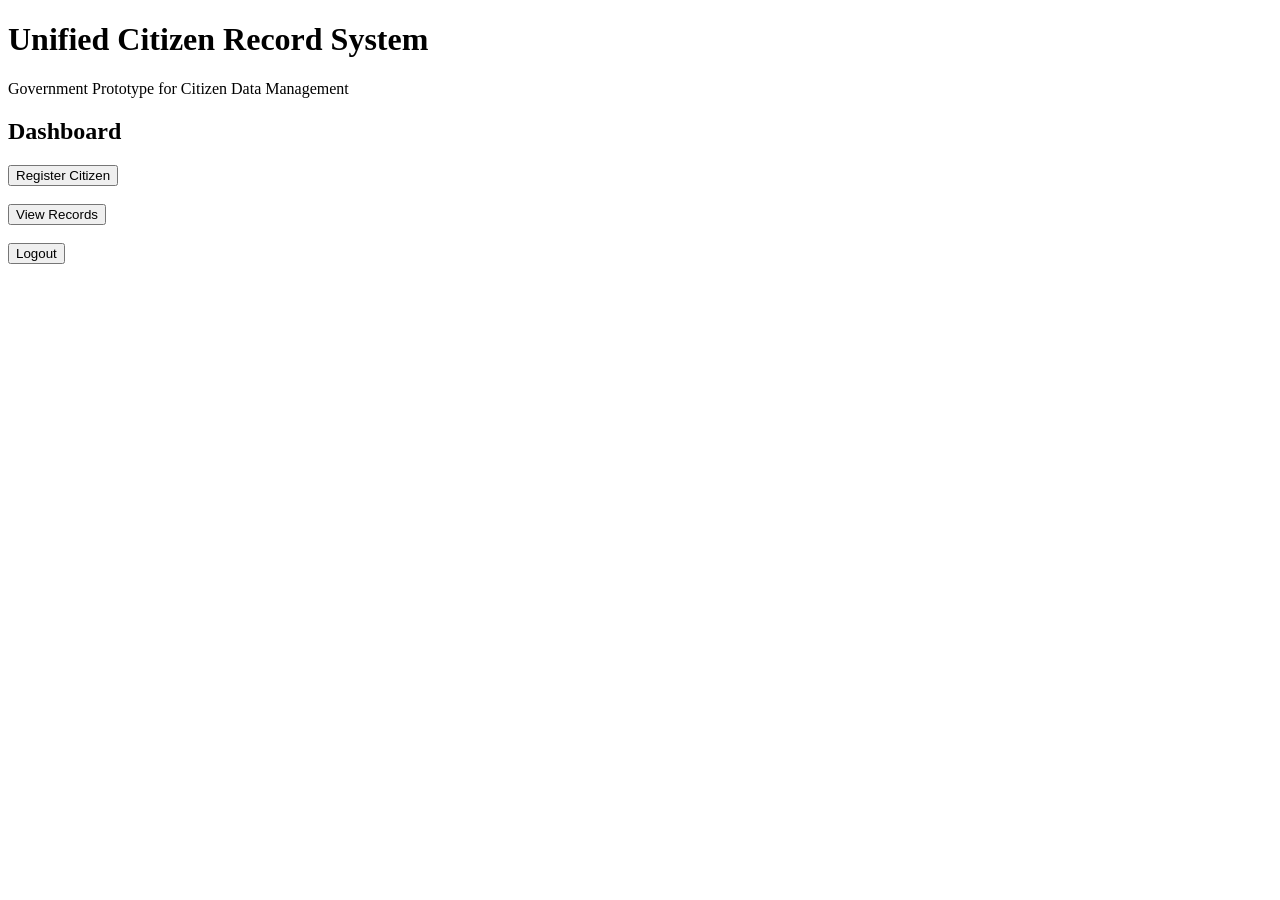
==== dashboard.html @ 191986cb "Add files via upload" ====
<!DOCTYPE html>
<html>
<head>
    <title>Dashboard</title>
    <link rel="stylesheet" href="css/style.css">
</head>
<body>
<h1>Unified Citizen Record System</h1>
<p>Government Prototype for Citizen Data Management</p>

<h2>Dashboard</h2>

<a href="register.html"><button>Register Citizen</button></a><br><br>
<a href="records.html"><button>View Records</button></a><br><br>
<button onclick="logout()">Logout</button>

<script src="js/app.js"></script>
</body>
</html>
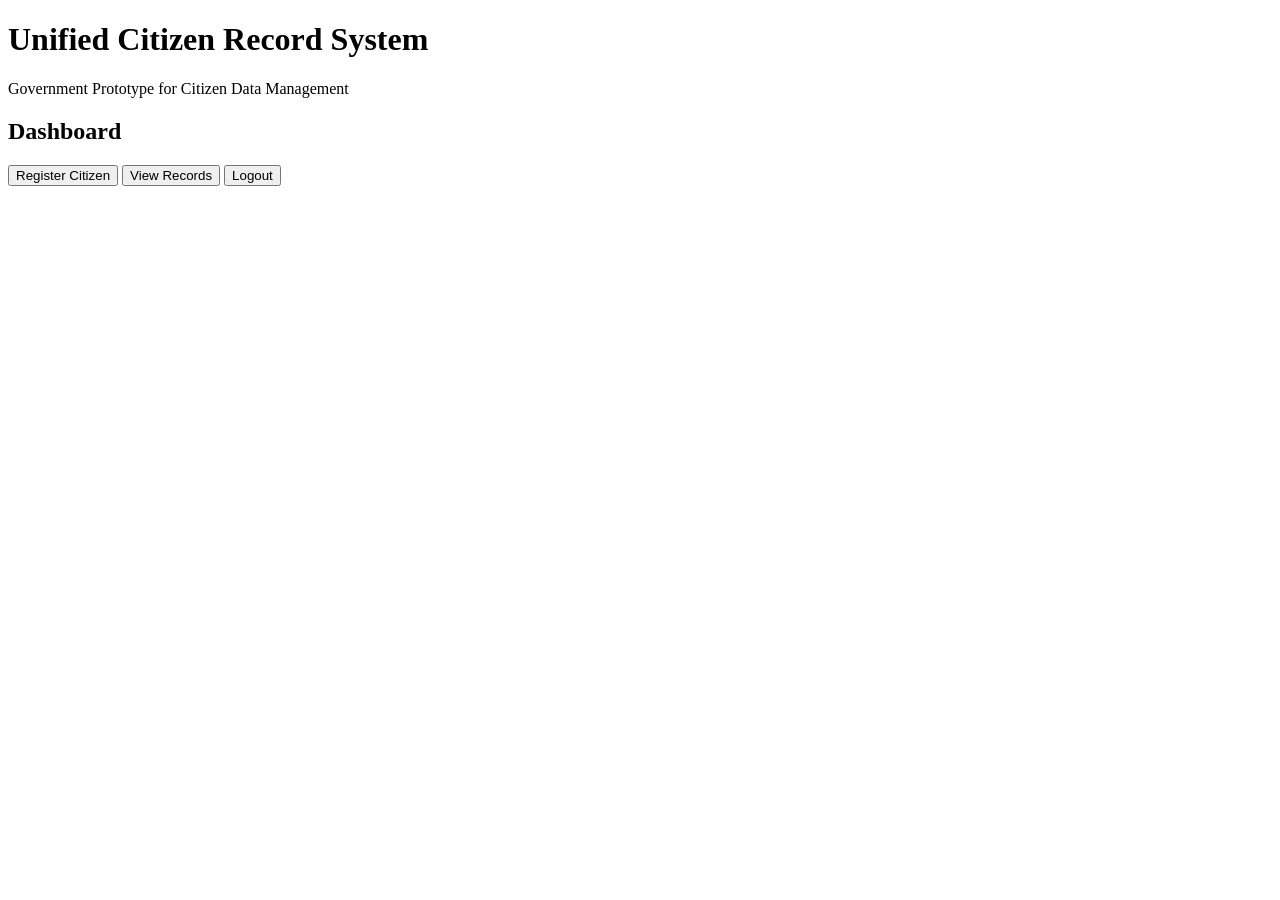
==== commit f64b40d1: "Update dashboard.html" ====
--- a/dashboard.html
+++ b/dashboard.html
@@ -5,15 +5,20 @@
     <link rel="stylesheet" href="css/style.css">
 </head>
 <body>
-<h1>Unified Citizen Record System</h1>
-<p>Government Prototype for Citizen Data Management</p>
+<header>
+    <h1>Unified Citizen Record System</h1>
+    <p>Government Prototype for Citizen Data Management</p>
+</header>
 
-<h2>Dashboard</h2>
 
-<a href="register.html"><button>Register Citizen</button></a><br><br>
-<a href="records.html"><button>View Records</button></a><br><br>
-<button onclick="logout()">Logout</button>
+<div class="container">
+    <h2>Dashboard</h2>
+
+    <a href="register.php"><button>Register Citizen</button></a>
+    <a href="records.php"><button>View Records</button></a>
+    <button onclick="logout()">Logout</button>
+</div>
 
 <script src="js/app.js"></script>
 </body>
-</html>+</html>
